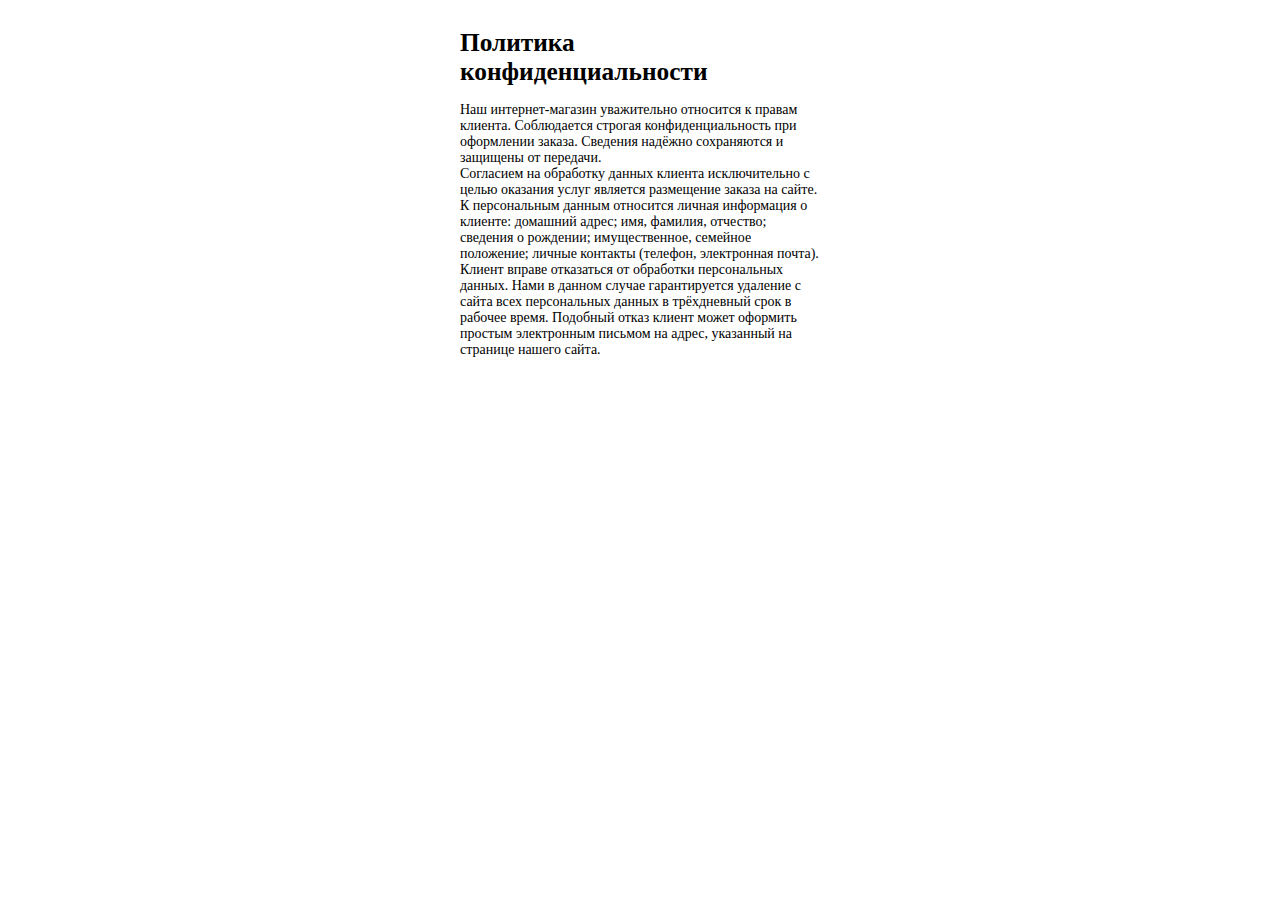
==== politics.html @ e59151a0 "fixes" ====
<!DOCTYPE html>
<html lang="ru">
<head>
	<title>Политика конфиденциальности</title>
<meta charset="UTF-8" />
</head>
<body>
<div style="padding: 20px; max-width: 360px; margin: 0px auto; font-size: 14px;font-family: 'PT Sans';">
	<h1 style="font-family: 'PT Sans'; padding: 0; margin: 0; margin-bottom: 16px; font-size:19pt; font-weight: bold;">Политика конфиденциальности</h1>
		
Наш интернет-магазин уважительно относится к правам клиента. Соблюдается строгая конфиденциальность при оформлении заказа. Сведения надёжно сохраняются и защищены от передачи.<br>

Согласием на обработку данных клиента исключительно с целью оказания услуг является размещение заказа на сайте.<br>

К персональным данным относится личная информация о клиенте: домашний адрес; имя, фамилия, отчество; сведения о рождении; имущественное, семейное положение; личные контакты (телефон, электронная почта).<br>

Клиент вправе отказаться от обработки персональных данных. Нами в данном случае гарантируется удаление с сайта всех персональных данных в трёхдневный срок в рабочее время. Подобный отказ клиент может оформить простым электронным письмом на адрес, указанный на странице нашего сайта.
</div>
</body>
</html>
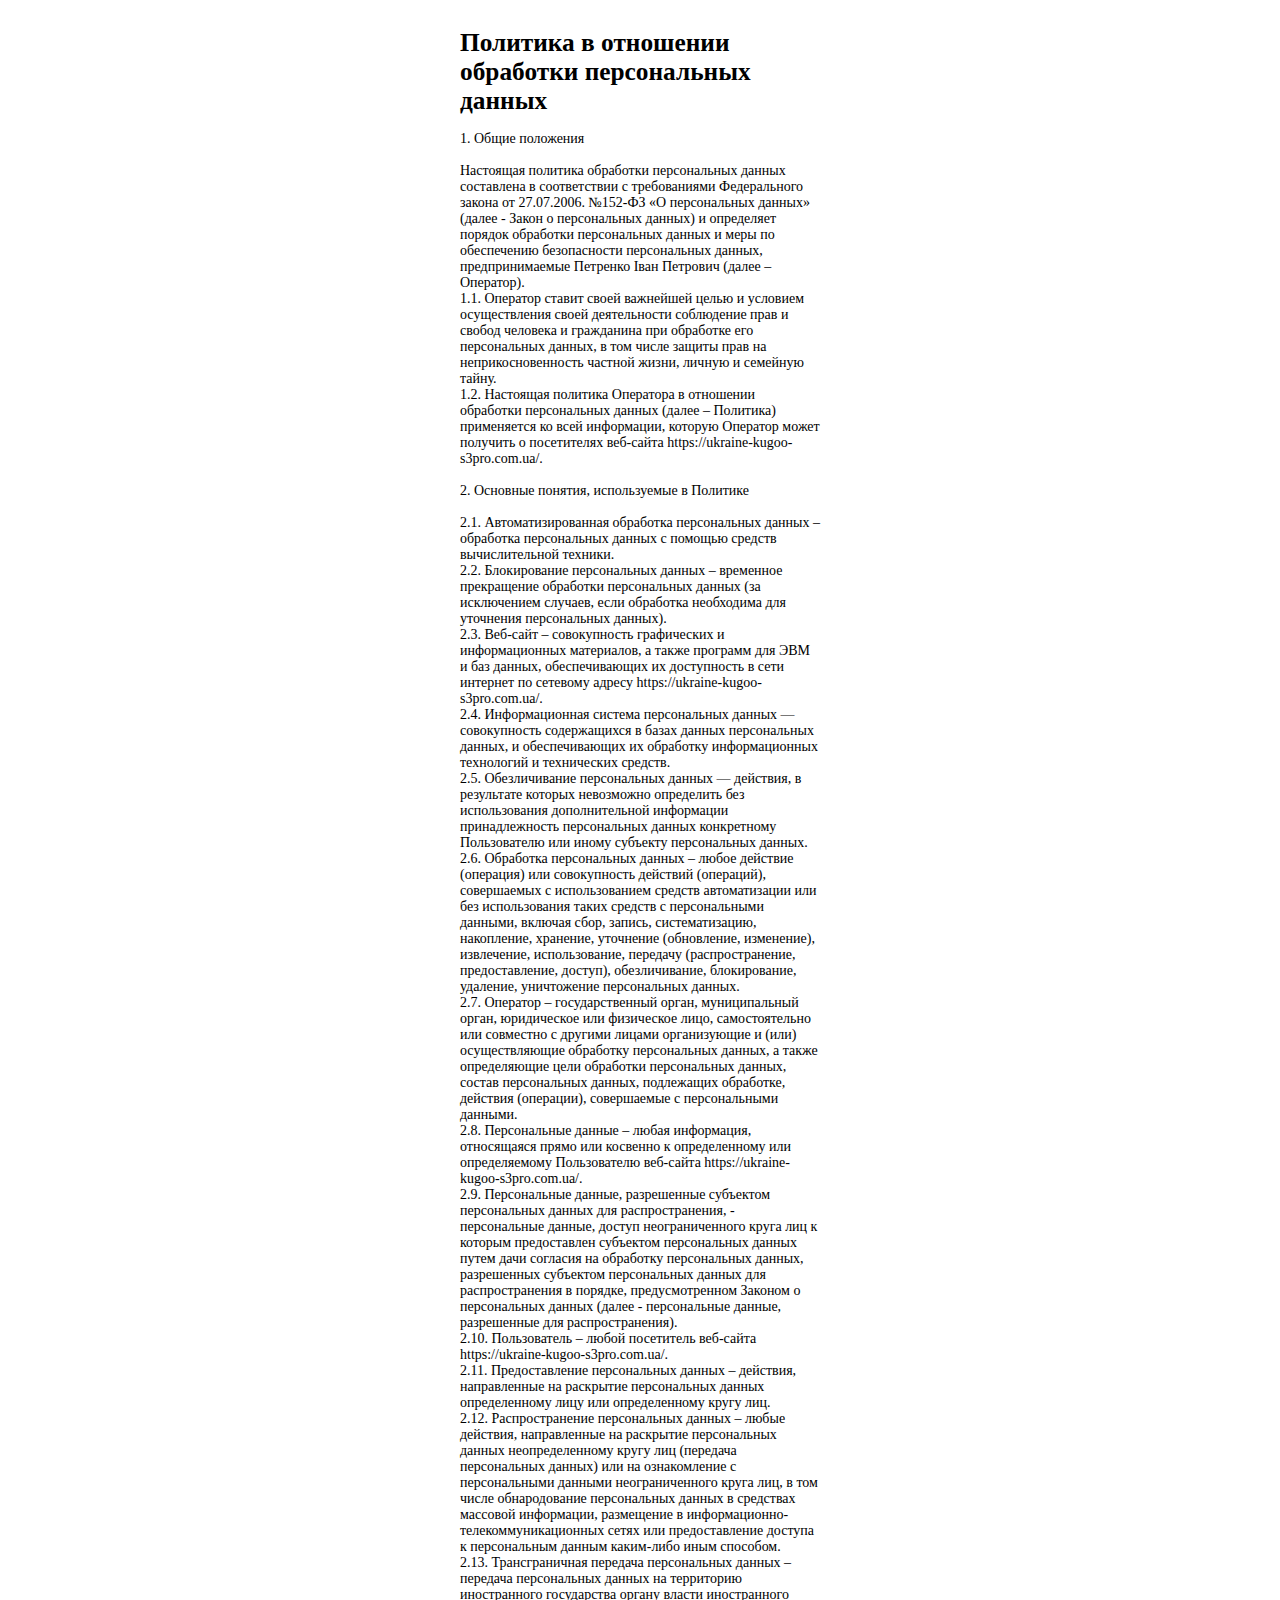
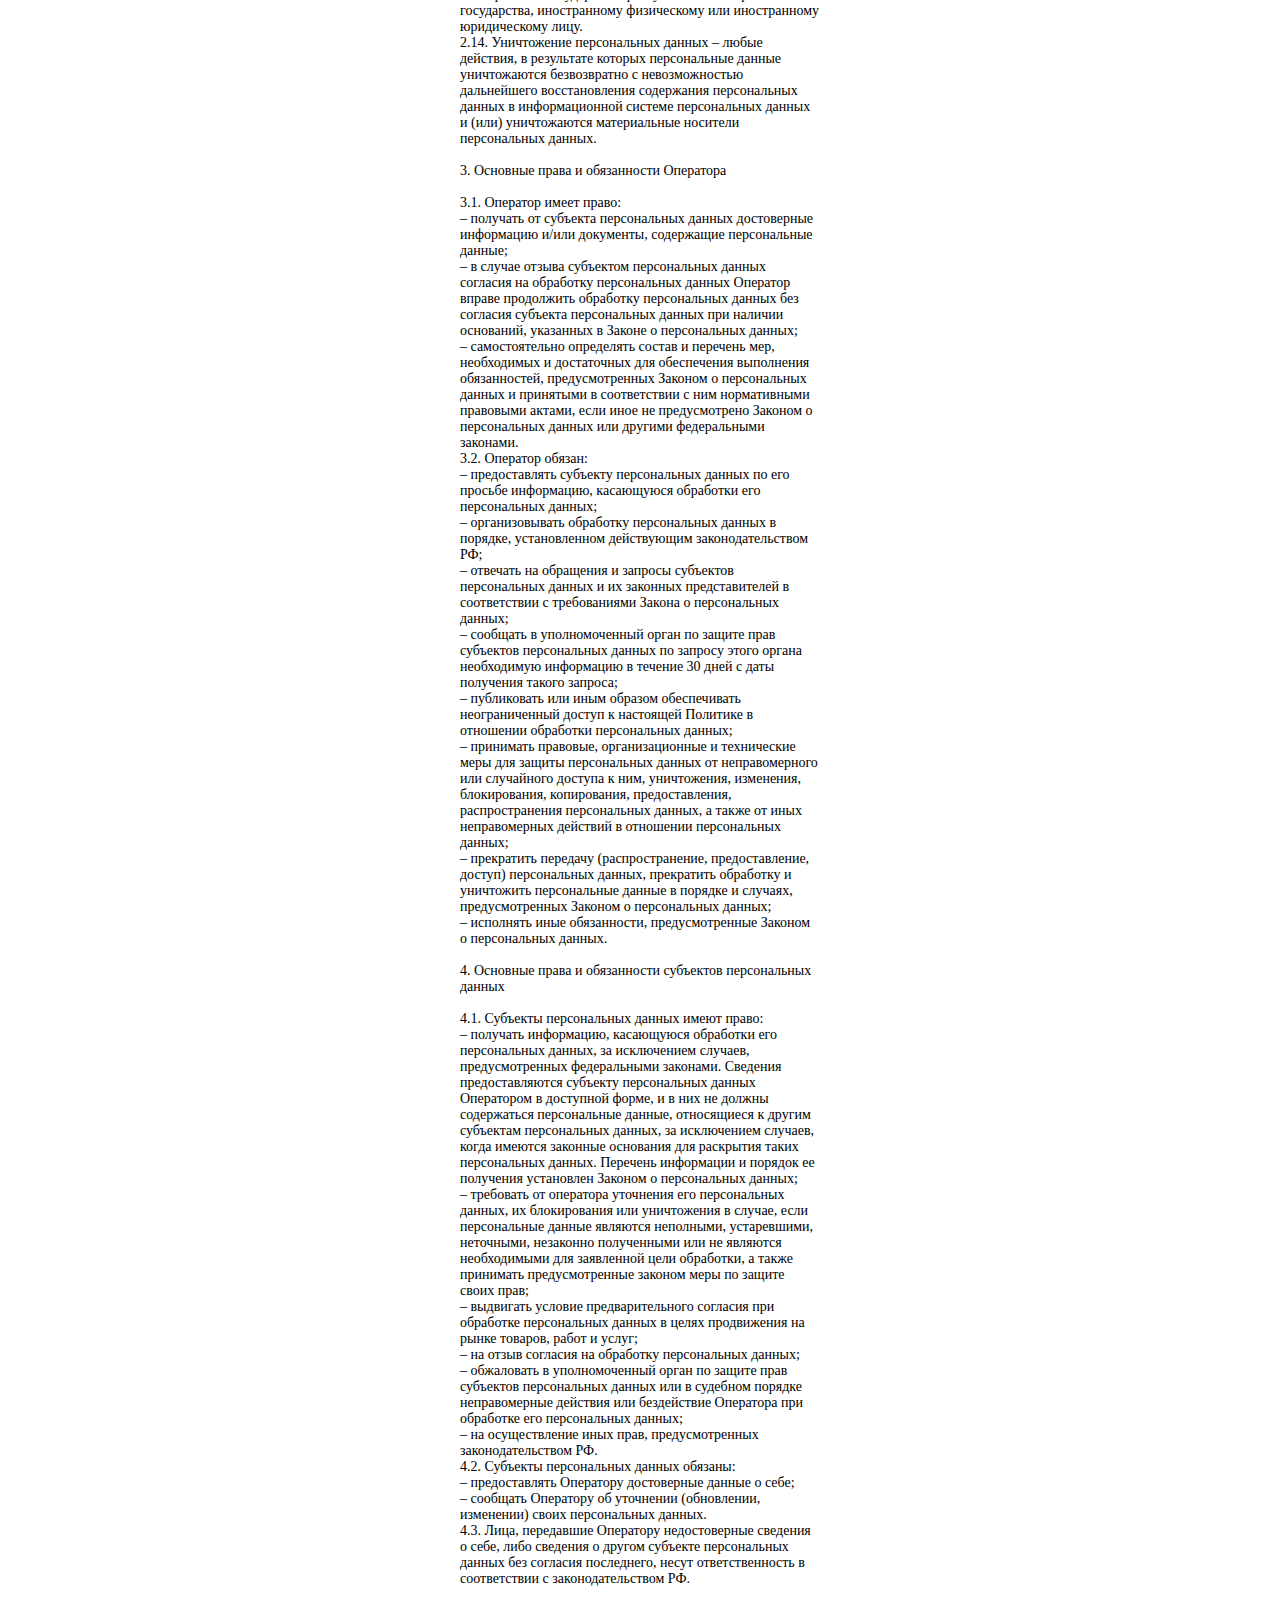
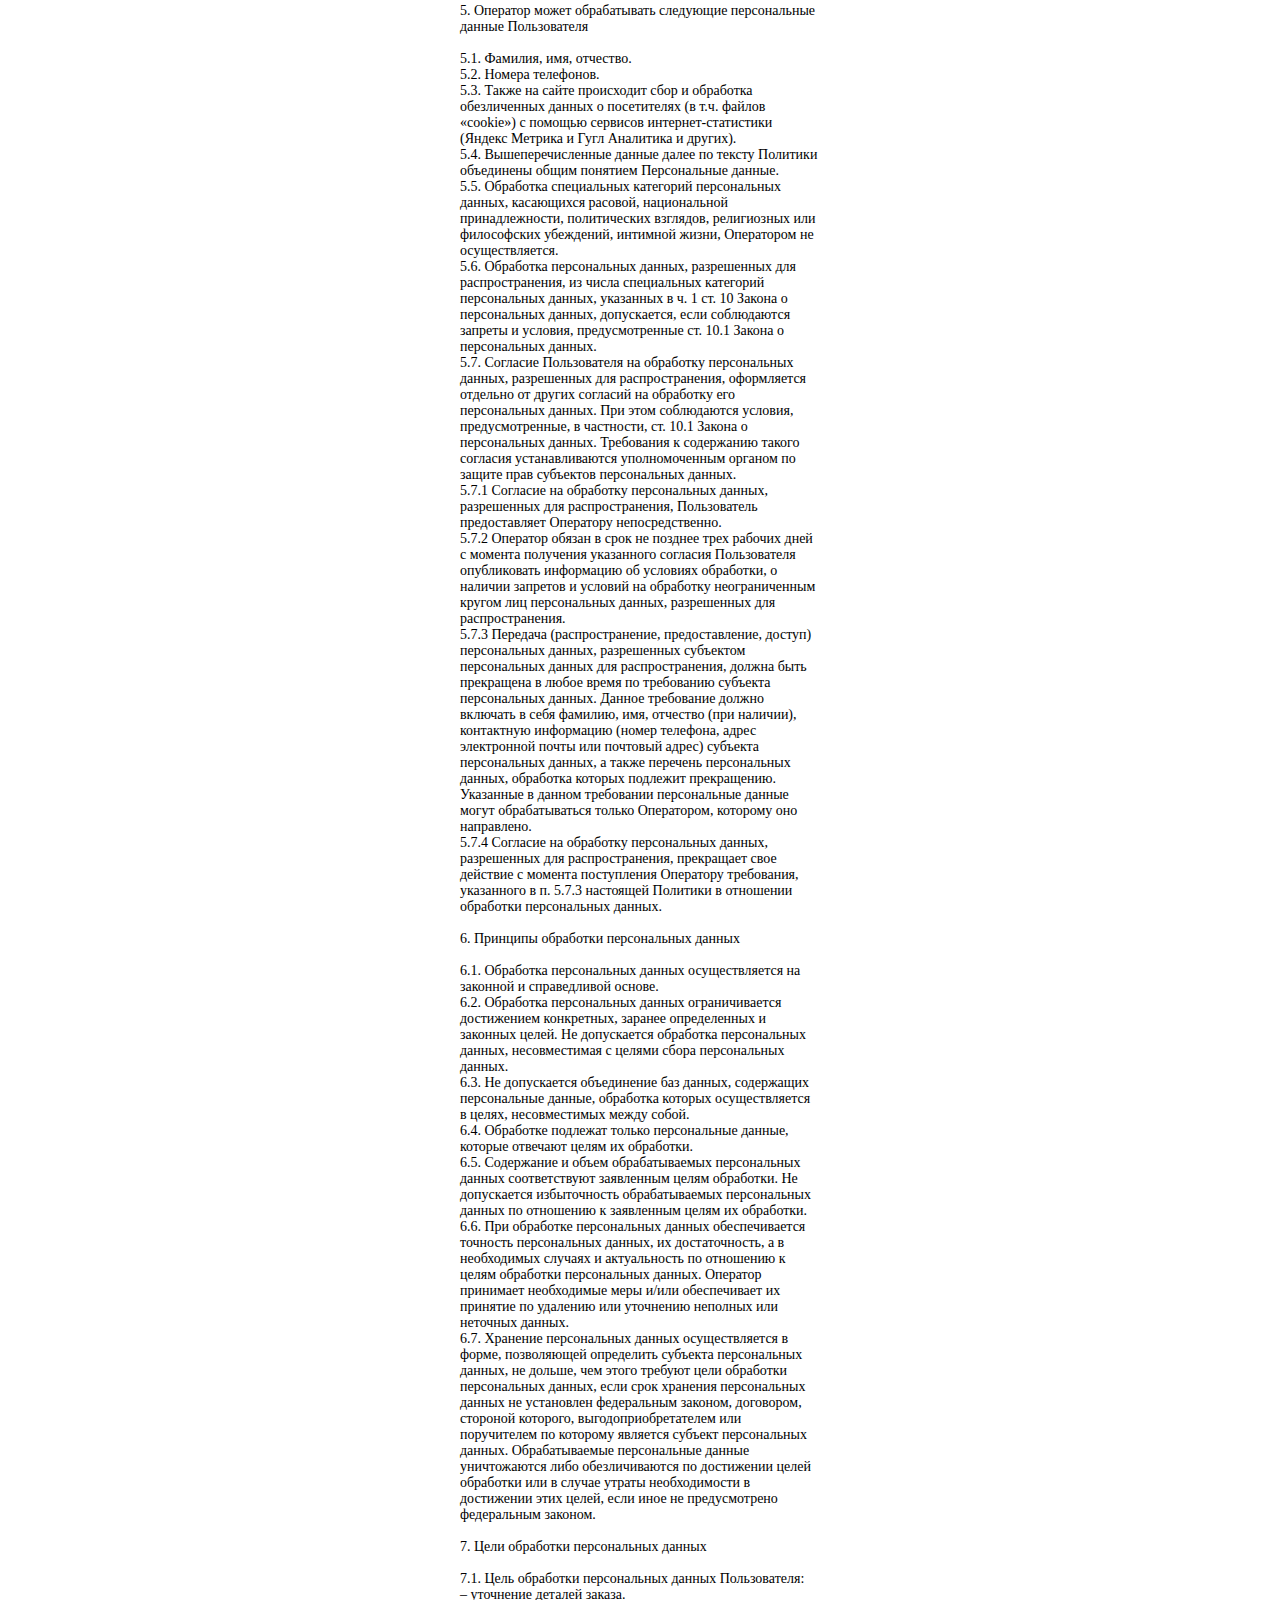
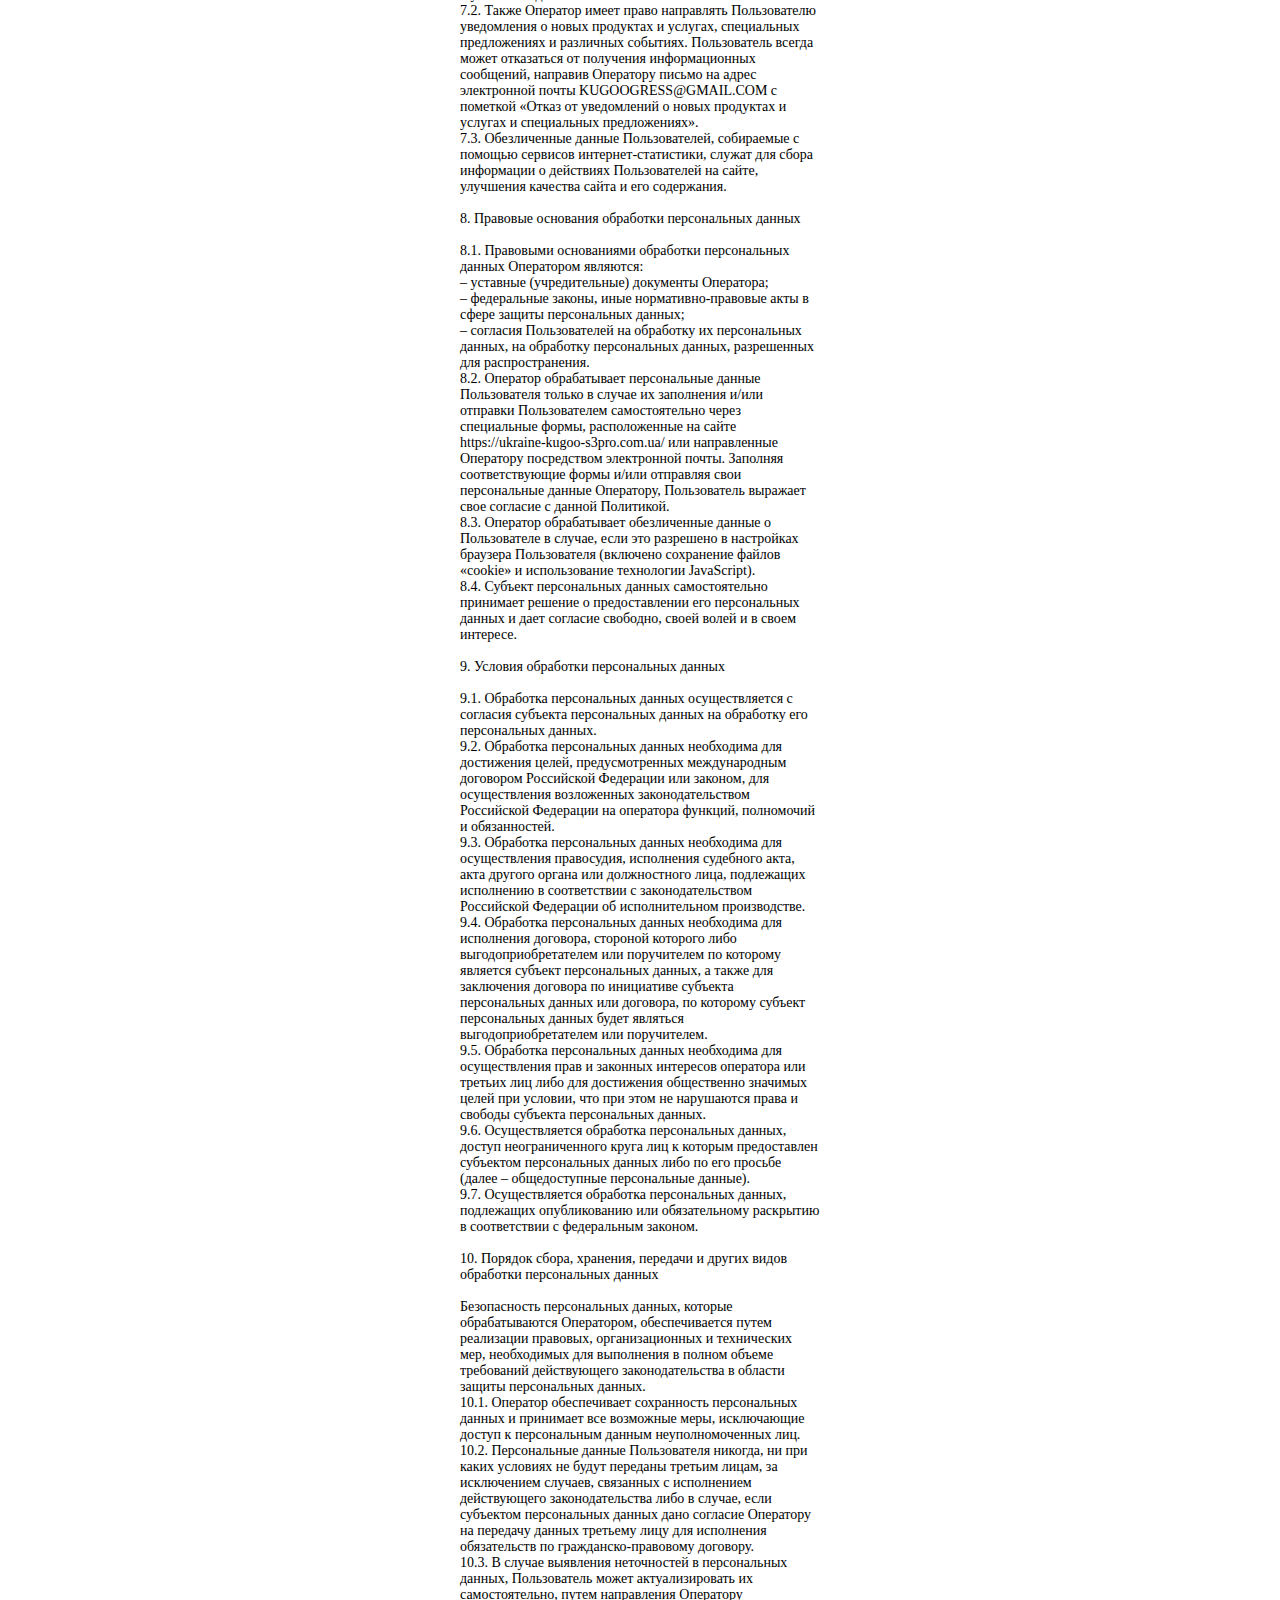
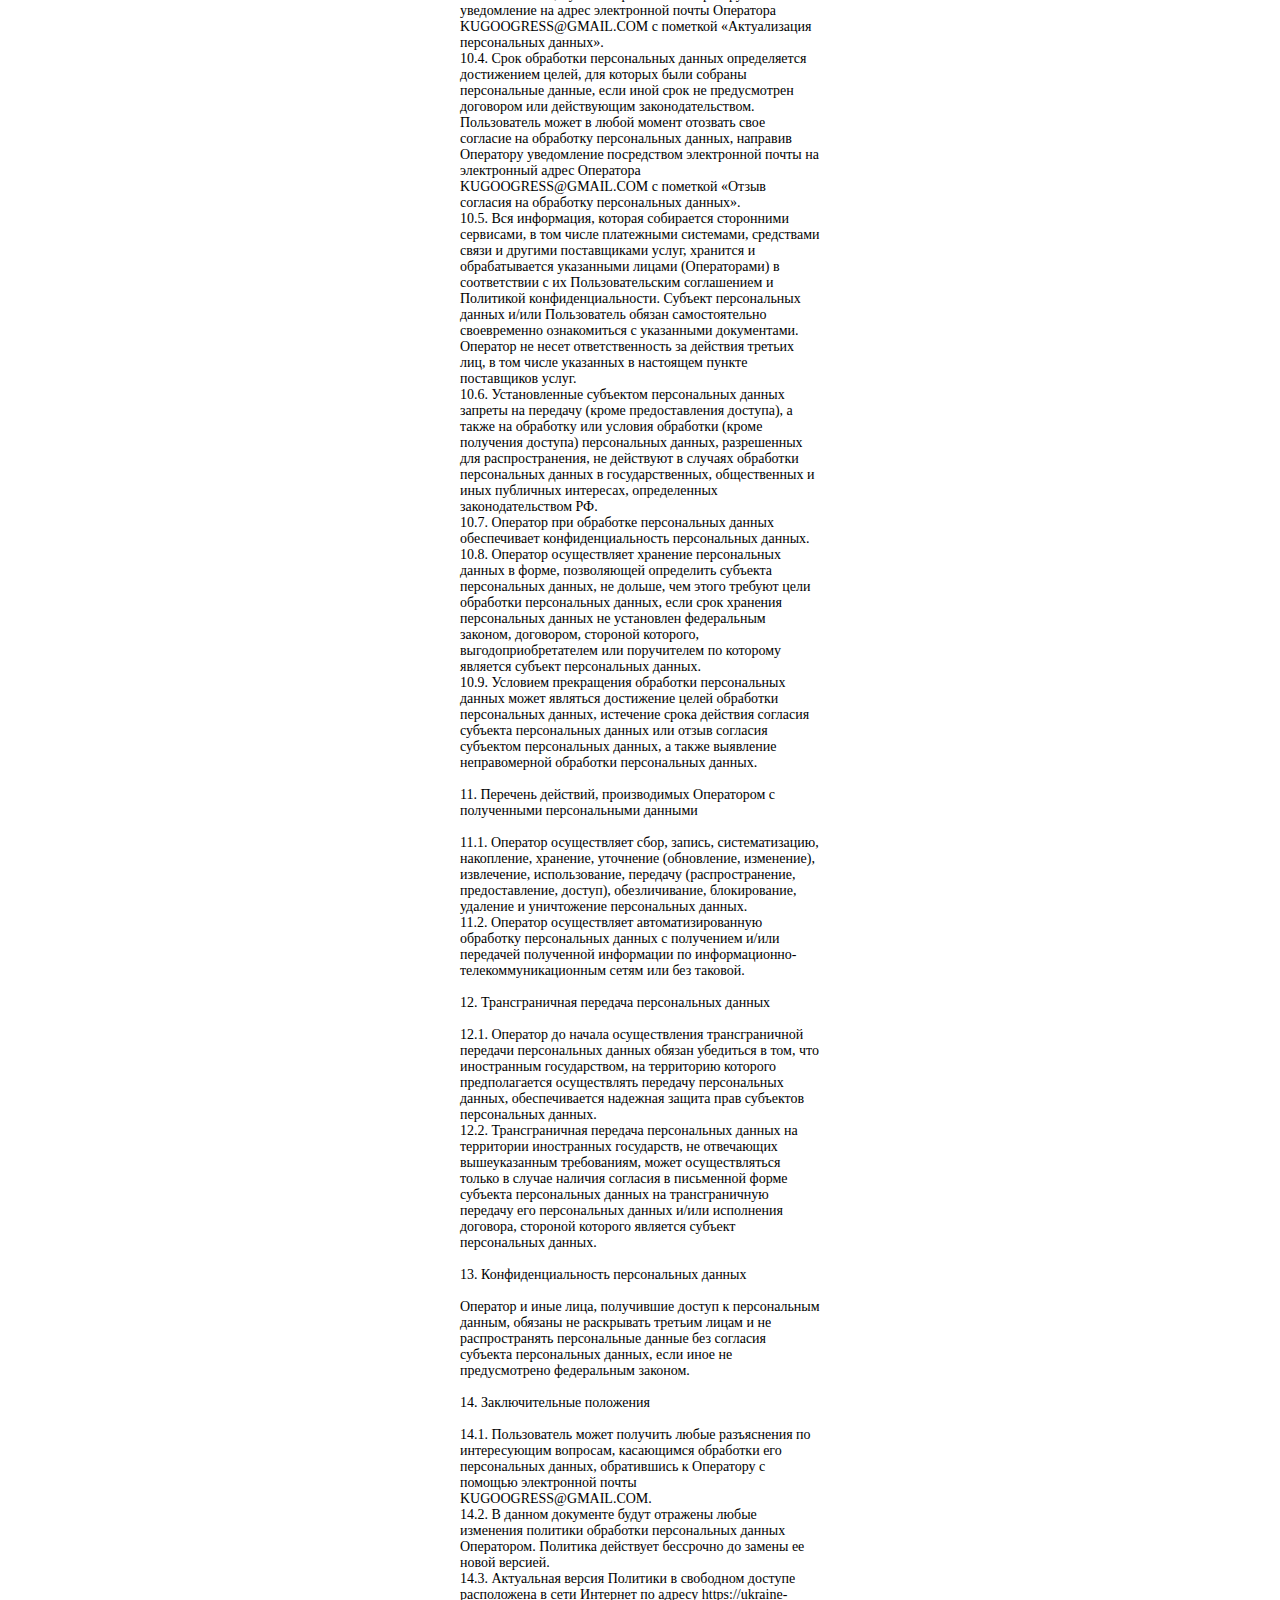
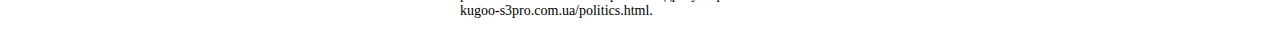
==== commit fd1e74e2: "Fix price and politics" ====
--- a/politics.html
+++ b/politics.html
@@ -1,20 +1,155 @@
 <!DOCTYPE html>
 <html lang="ru">
+
 <head>
 	<title>Политика конфиденциальности</title>
-<meta charset="UTF-8" />
+	<meta charset="UTF-8" />
 </head>
+
 <body>
-<div style="padding: 20px; max-width: 360px; margin: 0px auto; font-size: 14px;font-family: 'PT Sans';">
-	<h1 style="font-family: 'PT Sans'; padding: 0; margin: 0; margin-bottom: 16px; font-size:19pt; font-weight: bold;">Политика конфиденциальности</h1>
-		
-Наш интернет-магазин уважительно относится к правам клиента. Соблюдается строгая конфиденциальность при оформлении заказа. Сведения надёжно сохраняются и защищены от передачи.<br>
+	<div style="padding: 20px; max-width: 360px; margin: 0px auto; font-size: 14px;font-family: 'PT Sans';">
+		<h1 style="font-family: 'PT Sans'; padding: 0; margin: 0; margin-bottom: 16px; font-size:19pt; font-weight: bold;">
+			Политика в отношении обработки персональных данных</h1>
 
-Согласием на обработку данных клиента исключительно с целью оказания услуг является размещение заказа на сайте.<br>
+			1. Общие положения<br>
+			<br>
+			Настоящая политика обработки персональных данных составлена в соответствии с требованиями Федерального закона от 27.07.2006. №152-ФЗ «О персональных данных» (далее - Закон о персональных данных) и определяет порядок обработки персональных данных и меры по обеспечению безопасности персональных данных, предпринимаемые Петренко Іван Петрович (далее – Оператор).<br>
+			1.1. Оператор ставит своей важнейшей целью и условием осуществления своей деятельности соблюдение прав и свобод человека и гражданина при обработке его персональных данных, в том числе защиты прав на неприкосновенность частной жизни, личную и семейную тайну.<br>
+			1.2. Настоящая политика Оператора в отношении обработки персональных данных (далее – Политика) применяется ко всей информации, которую Оператор может получить о посетителях веб-сайта https://ukraine-kugoo-s3pro.com.ua/.<br>
+			<br>
+			2. Основные понятия, используемые в Политике<br>
+			<br>
+			2.1. Автоматизированная обработка персональных данных – обработка персональных данных с помощью средств вычислительной техники.<br>
+			2.2. Блокирование персональных данных – временное прекращение обработки персональных данных (за исключением случаев, если обработка необходима для уточнения персональных данных).<br>
+			2.3. Веб-сайт – совокупность графических и информационных материалов, а также программ для ЭВМ и баз данных, обеспечивающих их доступность в сети интернет по сетевому адресу https://ukraine-kugoo-s3pro.com.ua/.<br>
+			2.4. Информационная система персональных данных — совокупность содержащихся в базах данных персональных данных, и обеспечивающих их обработку информационных технологий и технических средств.<br>
+			2.5. Обезличивание персональных данных — действия, в результате которых невозможно определить без использования дополнительной информации принадлежность персональных данных конкретному Пользователю или иному субъекту персональных данных.<br>
+			2.6. Обработка персональных данных – любое действие (операция) или совокупность действий (операций), совершаемых с использованием средств автоматизации или без использования таких средств с персональными данными, включая сбор, запись, систематизацию, накопление, хранение, уточнение (обновление, изменение), извлечение, использование, передачу (распространение, предоставление, доступ), обезличивание, блокирование, удаление, уничтожение персональных данных.<br>
+			2.7. Оператор – государственный орган, муниципальный орган, юридическое или физическое лицо, самостоятельно или совместно с другими лицами организующие и (или) осуществляющие обработку персональных данных, а также определяющие цели обработки персональных данных, состав персональных данных, подлежащих обработке, действия (операции), совершаемые с персональными данными.<br>
+			2.8. Персональные данные – любая информация, относящаяся прямо или косвенно к определенному или определяемому Пользователю веб-сайта https://ukraine-kugoo-s3pro.com.ua/.<br>
+			2.9. Персональные данные, разрешенные субъектом персональных данных для распространения, - персональные данные, доступ неограниченного круга лиц к которым предоставлен субъектом персональных данных путем дачи согласия на обработку персональных данных, разрешенных субъектом персональных данных для распространения в порядке, предусмотренном Законом о персональных данных (далее - персональные данные, разрешенные для распространения).<br>
+			2.10. Пользователь – любой посетитель веб-сайта https://ukraine-kugoo-s3pro.com.ua/.<br>
+			2.11. Предоставление персональных данных – действия, направленные на раскрытие персональных данных определенному лицу или определенному кругу лиц.<br>
+			2.12. Распространение персональных данных – любые действия, направленные на раскрытие персональных данных неопределенному кругу лиц (передача персональных данных) или на ознакомление с персональными данными неограниченного круга лиц, в том числе обнародование персональных данных в средствах массовой информации, размещение в информационно-телекоммуникационных сетях или предоставление доступа к персональным данным каким-либо иным способом.<br>
+			2.13. Трансграничная передача персональных данных – передача персональных данных на территорию иностранного государства органу власти иностранного государства, иностранному физическому или иностранному юридическому лицу.<br>
+			2.14. Уничтожение персональных данных – любые действия, в результате которых персональные данные уничтожаются безвозвратно с невозможностью дальнейшего восстановления содержания персональных данных в информационной системе персональных данных и (или) уничтожаются материальные носители персональных данных.<br>
+			<br>
+			3. Основные права и обязанности Оператора<br>
+			<br>
+			3.1. Оператор имеет право:<br>
+			– получать от субъекта персональных данных достоверные информацию и/или документы, содержащие персональные данные;<br>
+			– в случае отзыва субъектом персональных данных согласия на обработку персональных данных Оператор вправе продолжить обработку персональных данных без согласия субъекта персональных данных при наличии оснований, указанных в Законе о персональных данных;<br>
+			– самостоятельно определять состав и перечень мер, необходимых и достаточных для обеспечения выполнения обязанностей, предусмотренных Законом о персональных данных и принятыми в соответствии с ним нормативными правовыми актами, если иное не предусмотрено Законом о персональных данных или другими федеральными законами.<br>
+			3.2. Оператор обязан:<br>
+			– предоставлять субъекту персональных данных по его просьбе информацию, касающуюся обработки его персональных данных;<br>
+			– организовывать обработку персональных данных в порядке, установленном действующим законодательством РФ;<br>
+			– отвечать на обращения и запросы субъектов персональных данных и их законных представителей в соответствии с требованиями Закона о персональных данных;<br>
+			– сообщать в уполномоченный орган по защите прав субъектов персональных данных по запросу этого органа необходимую информацию в течение 30 дней с даты получения такого запроса;<br>
+			– публиковать или иным образом обеспечивать неограниченный доступ к настоящей Политике в отношении обработки персональных данных;<br>
+			– принимать правовые, организационные и технические меры для защиты персональных данных от неправомерного или случайного доступа к ним, уничтожения, изменения, блокирования, копирования, предоставления, распространения персональных данных, а также от иных неправомерных действий в отношении персональных данных;<br>
+			– прекратить передачу (распространение, предоставление, доступ) персональных данных, прекратить обработку и уничтожить персональные данные в порядке и случаях, предусмотренных Законом о персональных данных;<br>
+			– исполнять иные обязанности, предусмотренные Законом о персональных данных.<br>
+			<br>
+			4. Основные права и обязанности субъектов персональных данных<br>
+			<br>
+			4.1. Субъекты персональных данных имеют право:<br>
+			– получать информацию, касающуюся обработки его персональных данных, за исключением случаев, предусмотренных федеральными законами. Сведения предоставляются субъекту персональных данных Оператором в доступной форме, и в них не должны содержаться персональные данные, относящиеся к другим субъектам персональных данных, за исключением случаев, когда имеются законные основания для раскрытия таких персональных данных. Перечень информации и порядок ее получения установлен Законом о персональных данных;<br>
+			– требовать от оператора уточнения его персональных данных, их блокирования или уничтожения в случае, если персональные данные являются неполными, устаревшими, неточными, незаконно полученными или не являются необходимыми для заявленной цели обработки, а также принимать предусмотренные законом меры по защите своих прав;<br>
+			– выдвигать условие предварительного согласия при обработке персональных данных в целях продвижения на рынке товаров, работ и услуг;<br>
+			– на отзыв согласия на обработку персональных данных;<br>
+			– обжаловать в уполномоченный орган по защите прав субъектов персональных данных или в судебном порядке неправомерные действия или бездействие Оператора при обработке его персональных данных;<br>
+			– на осуществление иных прав, предусмотренных законодательством РФ.<br>
+			4.2. Субъекты персональных данных обязаны:<br>
+			– предоставлять Оператору достоверные данные о себе;<br>
+			– сообщать Оператору об уточнении (обновлении, изменении) своих персональных данных.<br>
+			4.3. Лица, передавшие Оператору недостоверные сведения о себе, либо сведения о другом субъекте персональных данных без согласия последнего, несут ответственность в соответствии с законодательством РФ.<br>
+			<br>
+			5. Оператор может обрабатывать следующие персональные данные Пользователя<br>
+			<br>
+			5.1. Фамилия, имя, отчество.<br>
+			5.2. Номера телефонов.<br>
+			5.3. Также на сайте происходит сбор и обработка обезличенных данных о посетителях (в т.ч. файлов «cookie») с помощью сервисов интернет-статистики (Яндекс Метрика и Гугл Аналитика и других).<br>
+			5.4. Вышеперечисленные данные далее по тексту Политики объединены общим понятием Персональные данные.<br>
+			5.5. Обработка специальных категорий персональных данных, касающихся расовой, национальной принадлежности, политических взглядов, религиозных или философских убеждений, интимной жизни, Оператором не осуществляется.<br>
+			5.6. Обработка персональных данных, разрешенных для распространения, из числа специальных категорий персональных данных, указанных в ч. 1 ст. 10 Закона о персональных данных, допускается, если соблюдаются запреты и условия, предусмотренные ст. 10.1 Закона о персональных данных.<br>
+			5.7. Согласие Пользователя на обработку персональных данных, разрешенных для распространения, оформляется отдельно от других согласий на обработку его персональных данных. При этом соблюдаются условия, предусмотренные, в частности, ст. 10.1 Закона о персональных данных. Требования к содержанию такого согласия устанавливаются уполномоченным органом по защите прав субъектов персональных данных.<br>
+			5.7.1 Согласие на обработку персональных данных, разрешенных для распространения, Пользователь предоставляет Оператору непосредственно.<br>
+			5.7.2 Оператор обязан в срок не позднее трех рабочих дней с момента получения указанного согласия Пользователя опубликовать информацию об условиях обработки, о наличии запретов и условий на обработку неограниченным кругом лиц персональных данных, разрешенных для распространения.<br>
+			5.7.3 Передача (распространение, предоставление, доступ) персональных данных, разрешенных субъектом персональных данных для распространения, должна быть прекращена в любое время по требованию субъекта персональных данных. Данное требование должно включать в себя фамилию, имя, отчество (при наличии), контактную информацию (номер телефона, адрес электронной почты или почтовый адрес) субъекта персональных данных, а также перечень персональных данных, обработка которых подлежит прекращению. Указанные в данном требовании персональные данные могут обрабатываться только Оператором, которому оно направлено.<br>
+			5.7.4 Согласие на обработку персональных данных, разрешенных для распространения, прекращает свое действие с момента поступления Оператору требования, указанного в п. 5.7.3 настоящей Политики в отношении обработки персональных данных.<br>
+			<br>
+			6. Принципы обработки персональных данных<br>
+			<br>
+			6.1. Обработка персональных данных осуществляется на законной и справедливой основе.<br>
+			6.2. Обработка персональных данных ограничивается достижением конкретных, заранее определенных и законных целей. Не допускается обработка персональных данных, несовместимая с целями сбора персональных данных.<br>
+			6.3. Не допускается объединение баз данных, содержащих персональные данные, обработка которых осуществляется в целях, несовместимых между собой.<br>
+			6.4. Обработке подлежат только персональные данные, которые отвечают целям их обработки.<br>
+			6.5. Содержание и объем обрабатываемых персональных данных соответствуют заявленным целям обработки. Не допускается избыточность обрабатываемых персональных данных по отношению к заявленным целям их обработки.<br>
+			6.6. При обработке персональных данных обеспечивается точность персональных данных, их достаточность, а в необходимых случаях и актуальность по отношению к целям обработки персональных данных. Оператор принимает необходимые меры и/или обеспечивает их принятие по удалению или уточнению неполных или неточных данных.<br>
+			6.7. Хранение персональных данных осуществляется в форме, позволяющей определить субъекта персональных данных, не дольше, чем этого требуют цели обработки персональных данных, если срок хранения персональных данных не установлен федеральным законом, договором, стороной которого, выгодоприобретателем или поручителем по которому является субъект персональных данных. Обрабатываемые персональные данные уничтожаются либо обезличиваются по достижении целей обработки или в случае утраты необходимости в достижении этих целей, если иное не предусмотрено федеральным законом.<br>
+			<br>
+			7. Цели обработки персональных данных<br>
+			<br>
+			7.1. Цель обработки персональных данных Пользователя:<br>
+			– уточнение деталей заказа.<br>
+			7.2. Также Оператор имеет право направлять Пользователю уведомления о новых продуктах и услугах, специальных предложениях и различных событиях. Пользователь всегда может отказаться от получения информационных сообщений, направив Оператору письмо на адрес электронной почты KUGOOGRESS@GMAIL.COM с пометкой «Отказ от уведомлений о новых продуктах и услугах и специальных предложениях».<br>
+			7.3. Обезличенные данные Пользователей, собираемые с помощью сервисов интернет-статистики, служат для сбора информации о действиях Пользователей на сайте, улучшения качества сайта и его содержания.<br>
+			<br>
+			8. Правовые основания обработки персональных данных<br>
+			<br>
+			8.1. Правовыми основаниями обработки персональных данных Оператором являются:<br>
+			– уставные (учредительные) документы Оператора;<br>
+			– федеральные законы, иные нормативно-правовые акты в сфере защиты персональных данных;<br>
+			– согласия Пользователей на обработку их персональных данных, на обработку персональных данных, разрешенных для распространения.<br>
+			8.2. Оператор обрабатывает персональные данные Пользователя только в случае их заполнения и/или отправки Пользователем самостоятельно через специальные формы, расположенные на сайте https://ukraine-kugoo-s3pro.com.ua/ или направленные Оператору посредством электронной почты. Заполняя соответствующие формы и/или отправляя свои персональные данные Оператору, Пользователь выражает свое согласие с данной Политикой.<br>
+			8.3. Оператор обрабатывает обезличенные данные о Пользователе в случае, если это разрешено в настройках браузера Пользователя (включено сохранение файлов «cookie» и использование технологии JavaScript).<br>
+			8.4. Субъект персональных данных самостоятельно принимает решение о предоставлении его персональных данных и дает согласие свободно, своей волей и в своем интересе.<br>
+			<br>
+			9. Условия обработки персональных данных<br>
+			<br>
+			9.1. Обработка персональных данных осуществляется с согласия субъекта персональных данных на обработку его персональных данных.<br>
+			9.2. Обработка персональных данных необходима для достижения целей, предусмотренных международным договором Российской Федерации или законом, для осуществления возложенных законодательством Российской Федерации на оператора функций, полномочий и обязанностей.<br>
+			9.3. Обработка персональных данных необходима для осуществления правосудия, исполнения судебного акта, акта другого органа или должностного лица, подлежащих исполнению в соответствии с законодательством Российской Федерации об исполнительном производстве.<br>
+			9.4. Обработка персональных данных необходима для исполнения договора, стороной которого либо выгодоприобретателем или поручителем по которому является субъект персональных данных, а также для заключения договора по инициативе субъекта персональных данных или договора, по которому субъект персональных данных будет являться выгодоприобретателем или поручителем.<br>
+			9.5. Обработка персональных данных необходима для осуществления прав и законных интересов оператора или третьих лиц либо для достижения общественно значимых целей при условии, что при этом не нарушаются права и свободы субъекта персональных данных.<br>
+			9.6. Осуществляется обработка персональных данных, доступ неограниченного круга лиц к которым предоставлен субъектом персональных данных либо по его просьбе (далее – общедоступные персональные данные).<br>
+			9.7. Осуществляется обработка персональных данных, подлежащих опубликованию или обязательному раскрытию в соответствии с федеральным законом.<br>
+			<br>
+			10. Порядок сбора, хранения, передачи и других видов обработки персональных данных<br>
+			<br>
+			Безопасность персональных данных, которые обрабатываются Оператором, обеспечивается путем реализации правовых, организационных и технических мер, необходимых для выполнения в полном объеме требований действующего законодательства в области защиты персональных данных.<br>
+			10.1. Оператор обеспечивает сохранность персональных данных и принимает все возможные меры, исключающие доступ к персональным данным неуполномоченных лиц.<br>
+			10.2. Персональные данные Пользователя никогда, ни при каких условиях не будут переданы третьим лицам, за исключением случаев, связанных с исполнением действующего законодательства либо в случае, если субъектом персональных данных дано согласие Оператору на передачу данных третьему лицу для исполнения обязательств по гражданско-правовому договору.<br>
+			10.3. В случае выявления неточностей в персональных данных, Пользователь может актуализировать их самостоятельно, путем направления Оператору уведомление на адрес электронной почты Оператора KUGOOGRESS@GMAIL.COM с пометкой «Актуализация персональных данных».<br>
+			10.4. Срок обработки персональных данных определяется достижением целей, для которых были собраны персональные данные, если иной срок не предусмотрен договором или действующим законодательством.
+			Пользователь может в любой момент отозвать свое согласие на обработку персональных данных, направив Оператору уведомление посредством электронной почты на электронный адрес Оператора KUGOOGRESS@GMAIL.COM с пометкой «Отзыв согласия на обработку персональных данных».<br>
+			10.5. Вся информация, которая собирается сторонними сервисами, в том числе платежными системами, средствами связи и другими поставщиками услуг, хранится и обрабатывается указанными лицами (Операторами) в соответствии с их Пользовательским соглашением и Политикой конфиденциальности. Субъект персональных данных и/или Пользователь обязан самостоятельно своевременно ознакомиться с указанными документами. Оператор не несет ответственность за действия третьих лиц, в том числе указанных в настоящем пункте поставщиков услуг.<br>
+			10.6. Установленные субъектом персональных данных запреты на передачу (кроме предоставления доступа), а также на обработку или условия обработки (кроме получения доступа) персональных данных, разрешенных для распространения, не действуют в случаях обработки персональных данных в государственных, общественных и иных публичных интересах, определенных законодательством РФ.<br>
+			10.7. Оператор при обработке персональных данных обеспечивает конфиденциальность персональных данных.<br>
+			10.8. Оператор осуществляет хранение персональных данных в форме, позволяющей определить субъекта персональных данных, не дольше, чем этого требуют цели обработки персональных данных, если срок хранения персональных данных не установлен федеральным законом, договором, стороной которого, выгодоприобретателем или поручителем по которому является субъект персональных данных.<br>
+			10.9. Условием прекращения обработки персональных данных может являться достижение целей обработки персональных данных, истечение срока действия согласия субъекта персональных данных или отзыв согласия субъектом персональных данных, а также выявление неправомерной обработки персональных данных.<br>
+			<br>
+			11. Перечень действий, производимых Оператором с полученными персональными данными<br>
+			<br>
+			11.1. Оператор осуществляет сбор, запись, систематизацию, накопление, хранение, уточнение (обновление, изменение), извлечение, использование, передачу (распространение, предоставление, доступ), обезличивание, блокирование, удаление и уничтожение персональных данных.<br>
+			11.2. Оператор осуществляет автоматизированную обработку персональных данных с получением и/или передачей полученной информации по информационно-телекоммуникационным сетям или без таковой.<br>
+			<br>
+			12. Трансграничная передача персональных данных<br>
+			<br>
+			12.1. Оператор до начала осуществления трансграничной передачи персональных данных обязан убедиться в том, что иностранным государством, на территорию которого предполагается осуществлять передачу персональных данных, обеспечивается надежная защита прав субъектов персональных данных.<br>
+			12.2. Трансграничная передача персональных данных на территории иностранных государств, не отвечающих вышеуказанным требованиям, может осуществляться только в случае наличия согласия в письменной форме субъекта персональных данных на трансграничную передачу его персональных данных и/или исполнения договора, стороной которого является субъект персональных данных.<br>
+			<br>
+			13. Конфиденциальность персональных данных<br>
+			<br>
+			Оператор и иные лица, получившие доступ к персональным данным, обязаны не раскрывать третьим лицам и не распространять персональные данные без согласия субъекта персональных данных, если иное не предусмотрено федеральным законом.<br>
+			<br>
+			14. Заключительные положения<br>
+			<br>
+			14.1. Пользователь может получить любые разъяснения по интересующим вопросам, касающимся обработки его персональных данных, обратившись к Оператору с помощью электронной почты KUGOOGRESS@GMAIL.COM.<br>
+			14.2. В данном документе будут отражены любые изменения политики обработки персональных данных Оператором. Политика действует бессрочно до замены ее новой версией.<br>
+			14.3. Актуальная версия Политики в свободном доступе расположена в сети Интернет по адресу https://ukraine-kugoo-s3pro.com.ua/politics.html.
+			
+	</div>
+</body>
 
-К персональным данным относится личная информация о клиенте: домашний адрес; имя, фамилия, отчество; сведения о рождении; имущественное, семейное положение; личные контакты (телефон, электронная почта).<br>
-
-Клиент вправе отказаться от обработки персональных данных. Нами в данном случае гарантируется удаление с сайта всех персональных данных в трёхдневный срок в рабочее время. Подобный отказ клиент может оформить простым электронным письмом на адрес, указанный на странице нашего сайта.
-</div>
-</body>
 </html>